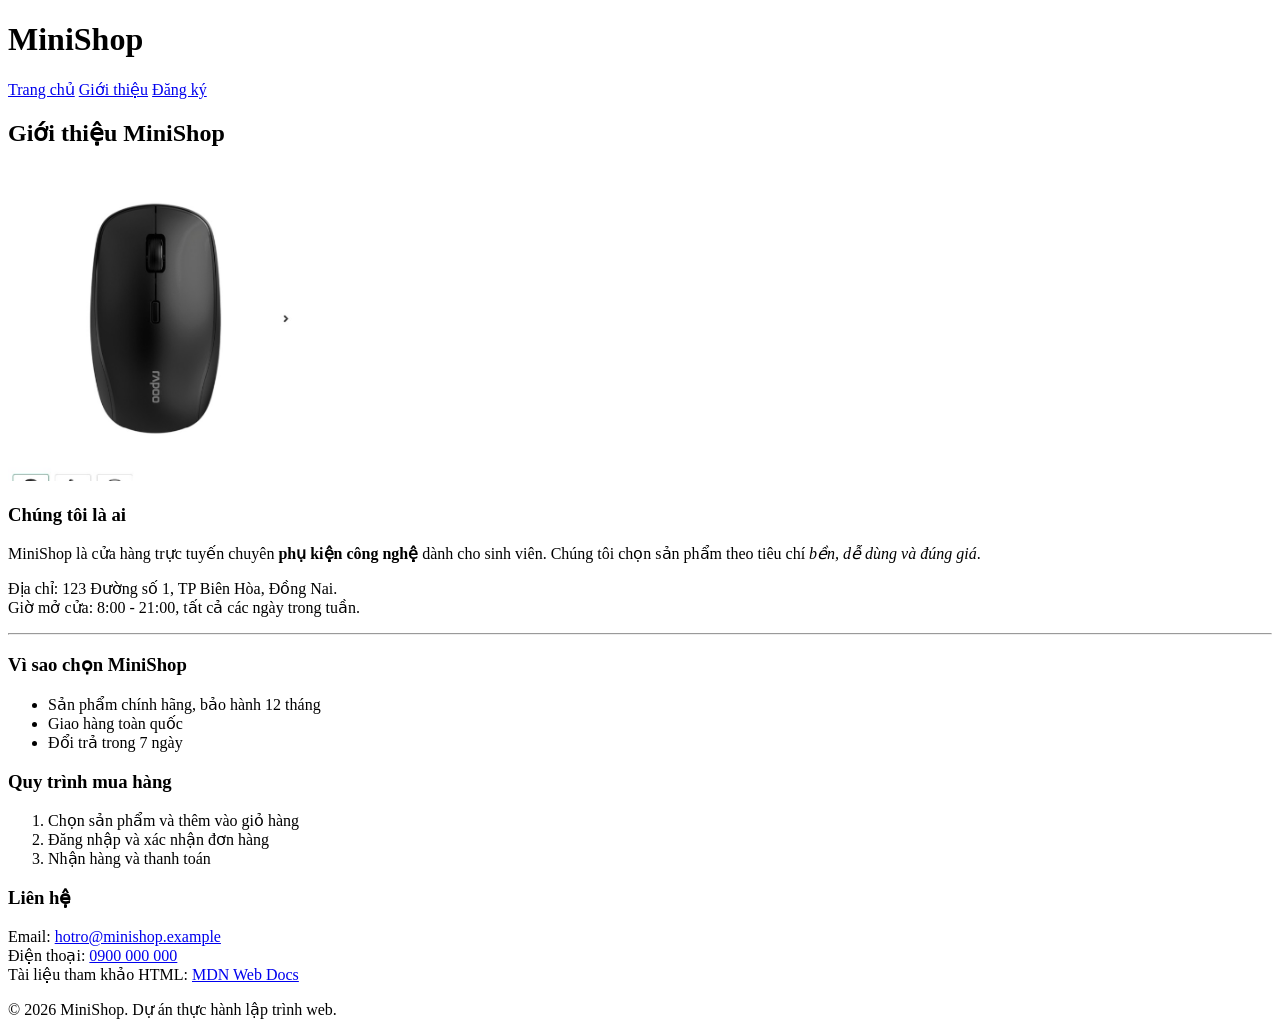
==== about.html @ fa5ffeea "minishopbuoi1" ====
<!DOCTYPE html>
<html lang="vi">

<head>
    <meta charset="UTF-8">
    <meta name="viewport" content="width=device-width, initial-scale=1.0">
    <title>Giới thiệu - MiniShop</title>
</head>

<body>
    <!-- ĐẦU TRANG -->
    <header class="site-header">
        <h1>MiniShop</h1>
        <nav class="main-nav">
            <a href="index.html">Trang chủ</a>
            <a href="about.html">Giới thiệu</a>
            <a href="register.html">Đăng ký</a>
        </nav>
    </header>
    <main>
        <h2>Giới thiệu MiniShop</h2>
        <img src="images/sp01.jpg" alt="Chuột không dây M1" width="300">

        <h3>Chúng tôi là ai</h3>
        <p>
            MiniShop là cửa hàng trực tuyến chuyên <strong>phụ kiện công nghệ</strong>
            dành cho sinh viên. Chúng tôi chọn sản phẩm theo tiêu chí
            <em>bền, dễ dùng và đúng giá</em>.
        </p>
        <p>
            Địa chỉ: 123 Đường số 1, TP Biên Hòa, Đồng Nai.<br>
            Giờ mở cửa: 8:00 - 21:00, tất cả các ngày trong tuần.
        </p>

        <hr>


        <h3>Vì sao chọn MiniShop</h3>
        <ul>
            <li>Sản phẩm chính hãng, bảo hành 12 tháng</li>
            <li>Giao hàng toàn quốc</li>
            <li>Đổi trả trong 7 ngày</li>
        </ul>

        <h3>Quy trình mua hàng</h3>
        <ol>
            <li>Chọn sản phẩm và thêm vào giỏ hàng</li>
            <li>Đăng nhập và xác nhận đơn hàng</li>
            <li>Nhận hàng và thanh toán</li>
        </ol>
        <h3>Liên hệ</h3>
        <p>
            Email: <a href="mailto:hotro@minishop.example">hotro@minishop.example</a><br>
            Điện thoại: <a href="tel:0900000000">0900 000 000</a><br>
            Tài liệu tham khảo HTML:
            <a href="https://developer.mozilla.org/vi/docs/Web/HTML" target="_blank">MDN Web Docs</a>
        </p>
    </main>

    <!-- CHÂN TRANG -->
    <footer class="site-footer">
        <p>&copy; 2026 MiniShop. Dự án thực hành lập trình web.</p>
    </footer>
</body>



</html>
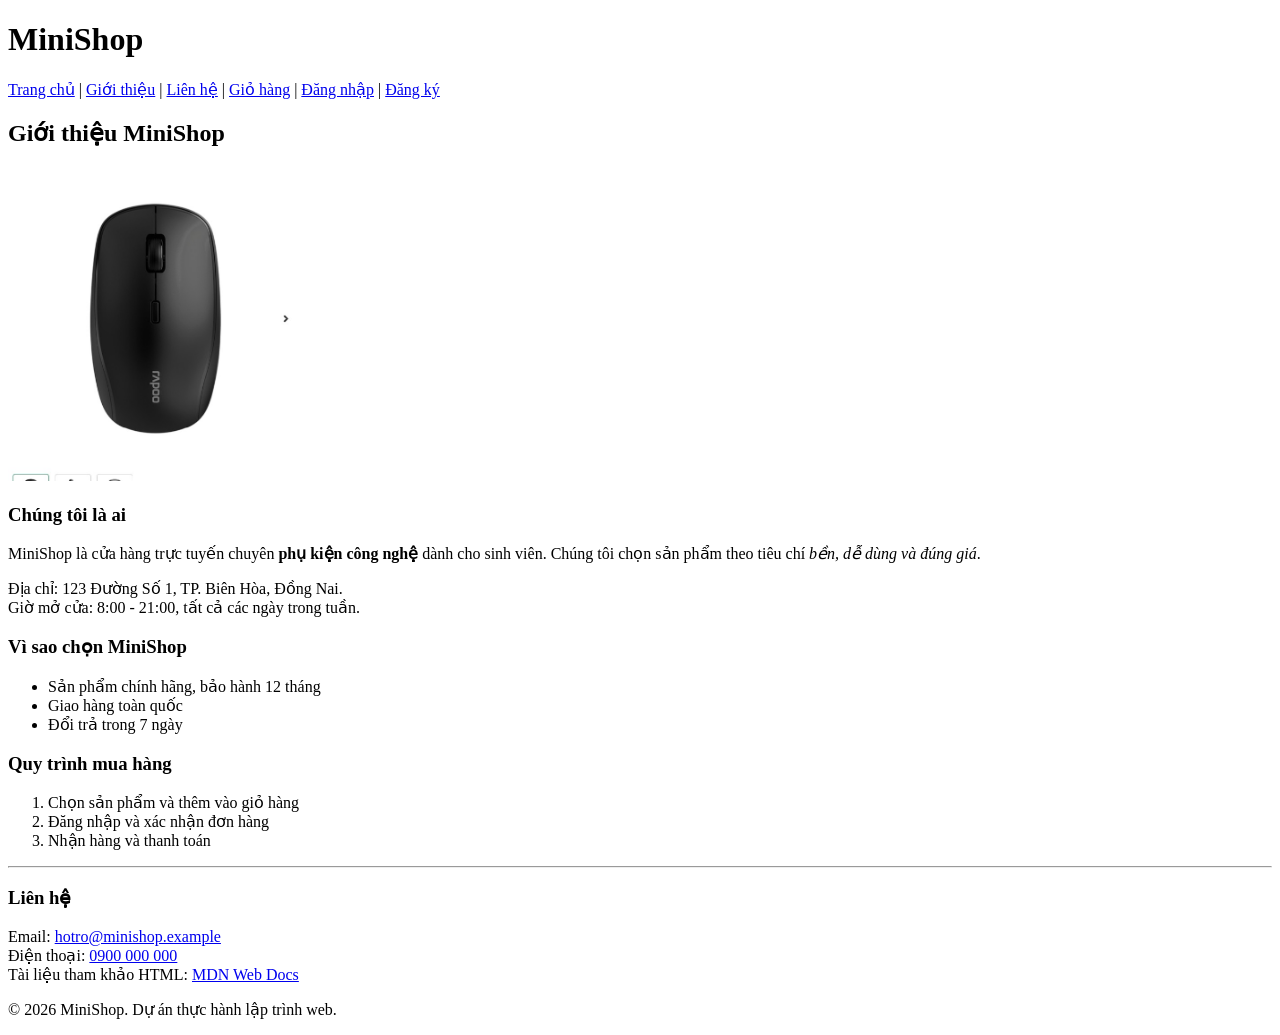
==== commit d8ad00d1: "buoi2" ====
--- a/about.html
+++ b/about.html
@@ -1,22 +1,25 @@
 <!DOCTYPE html>
 <html lang="vi">
-
 <head>
     <meta charset="UTF-8">
     <meta name="viewport" content="width=device-width, initial-scale=1.0">
     <title>Giới thiệu - MiniShop</title>
 </head>
-
 <body>
     <!-- ĐẦU TRANG -->
     <header class="site-header">
         <h1>MiniShop</h1>
         <nav class="main-nav">
-            <a href="index.html">Trang chủ</a>
-            <a href="about.html">Giới thiệu</a>
+            <a href="index.html">Trang chủ</a> |
+            <a href="about.html">Giới thiệu</a> |
+            <a href="contact.html">Liên hệ</a> |
+            <a href="cart.html">Giỏ hàng</a> |
+            <a href="login.html">Đăng nhập</a> |
             <a href="register.html">Đăng ký</a>
         </nav>
     </header>
+
+    <!-- NỘI DUNG CHÍNH -->
     <main>
         <h2>Giới thiệu MiniShop</h2>
         <img src="images/sp01.jpg" alt="Chuột không dây M1" width="300">
@@ -28,12 +31,9 @@
             <em>bền, dễ dùng và đúng giá</em>.
         </p>
         <p>
-            Địa chỉ: 123 Đường số 1, TP Biên Hòa, Đồng Nai.<br>
+            Địa chỉ: 123 Đường Số 1, TP. Biên Hòa, Đồng Nai.<br>
             Giờ mở cửa: 8:00 - 21:00, tất cả các ngày trong tuần.
         </p>
-
-        <hr>
-
 
         <h3>Vì sao chọn MiniShop</h3>
         <ul>
@@ -48,12 +48,16 @@
             <li>Đăng nhập và xác nhận đơn hàng</li>
             <li>Nhận hàng và thanh toán</li>
         </ol>
+
+        <hr>
+
         <h3>Liên hệ</h3>
         <p>
             Email: <a href="mailto:hotro@minishop.example">hotro@minishop.example</a><br>
             Điện thoại: <a href="tel:0900000000">0900 000 000</a><br>
             Tài liệu tham khảo HTML:
-            <a href="https://developer.mozilla.org/vi/docs/Web/HTML" target="_blank">MDN Web Docs</a>
+            <a href="https://developer.mozilla.org/vi/docs/Web/HTML"
+               target="_blank">MDN Web Docs</a>
         </p>
     </main>
 
@@ -62,7 +66,4 @@
         <p>&copy; 2026 MiniShop. Dự án thực hành lập trình web.</p>
     </footer>
 </body>
-
-
-
-</html>+</html>
